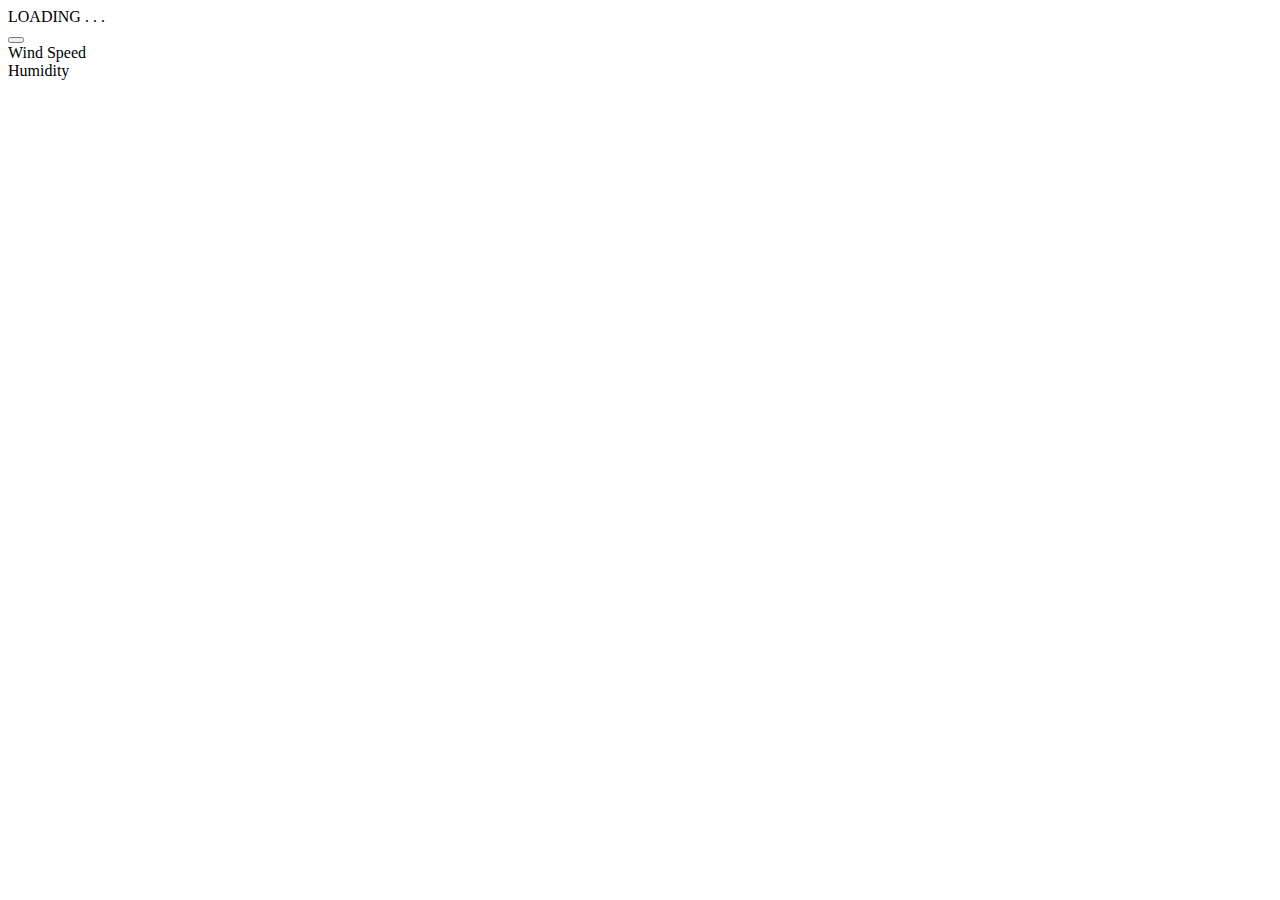
==== local-weather-app/index.html @ c331bcb0 "first commit" ====
<!DOCTYPE html>
<html >
  <head>
    <meta charset="UTF-8">
    <title>Local Weather App</title>
    
    
    
  <!-- <link rel='stylesheet prefetch' href='http://maxcdn.bootstrapcdn.com/bootstrap/3.3.5/css/bootstrap.min.css'> -->

        <link rel="stylesheet" href="https://delvin-tolkadot.c9users.io/FCC/local-weather-app/css/style.css">

    
    
    
  </head>

  <body>

    <!-- 

NOTES
--study
 http://webdesign.tutsplus.com/articles/making-websites-location-aware-with-html5-geolocation--webdesign-10495 & https://developer.mozilla.org/en-US/docs/Web/API/Geolocation/getCurrentPosition
to teach me how to use the Geolocation.getCurrentPosition() function.
--wrote a simple javascript that gets the longtitude & latitude coords of my browser.
-- study
http://openweathermap.org/current
=== to work put how to get send the coordinates and get the weather back
api.openweathermap.org/data/2.5/weather?lat={lat}&lon={lon}
-- study 
https://www.codecademy.com/courses/javascript-beginner-en-EID4t/2/4
=== to understand API's
-- READ 
http://www.smashingmagazine.com/2012/02/beginners-guide-jquery-based-json-api-clients/
http://www.w3schools.com/json/json_http.asp
=== to get a grip on JSON
-->


  
  


<div class="new">
<div id="foo" class="container-fluid" >  
  <div id="day"></div>
  <div id="icon"> LOADING  . . . </div>
  
  
 
  <div id="stats"> 
   
    <div id="tempArea" class="floatLeft">
       
      <button id ="cfToggle"> <div id ="temperature"> </div> </button> 
   </div>
   
    <div id ="windHumidity" class="floatLeft">
      <div id="windSpeed"> Wind Speed</div>
      <div id="humidity">Humidity</div>
   </div>
    
  </div>
  
  
  <h1 id="myLocation"></h1>
  
  </div>
  </div>
    <script src="https://ajax.googleapis.com/ajax/libs/jquery/1.12.4/jquery.min.js"></script>
        <script src="https://delvin-tolkadot.c9users.io/FCC/local-weather-app/js/index.js"></script>

    
    
    
  </body>
</html>
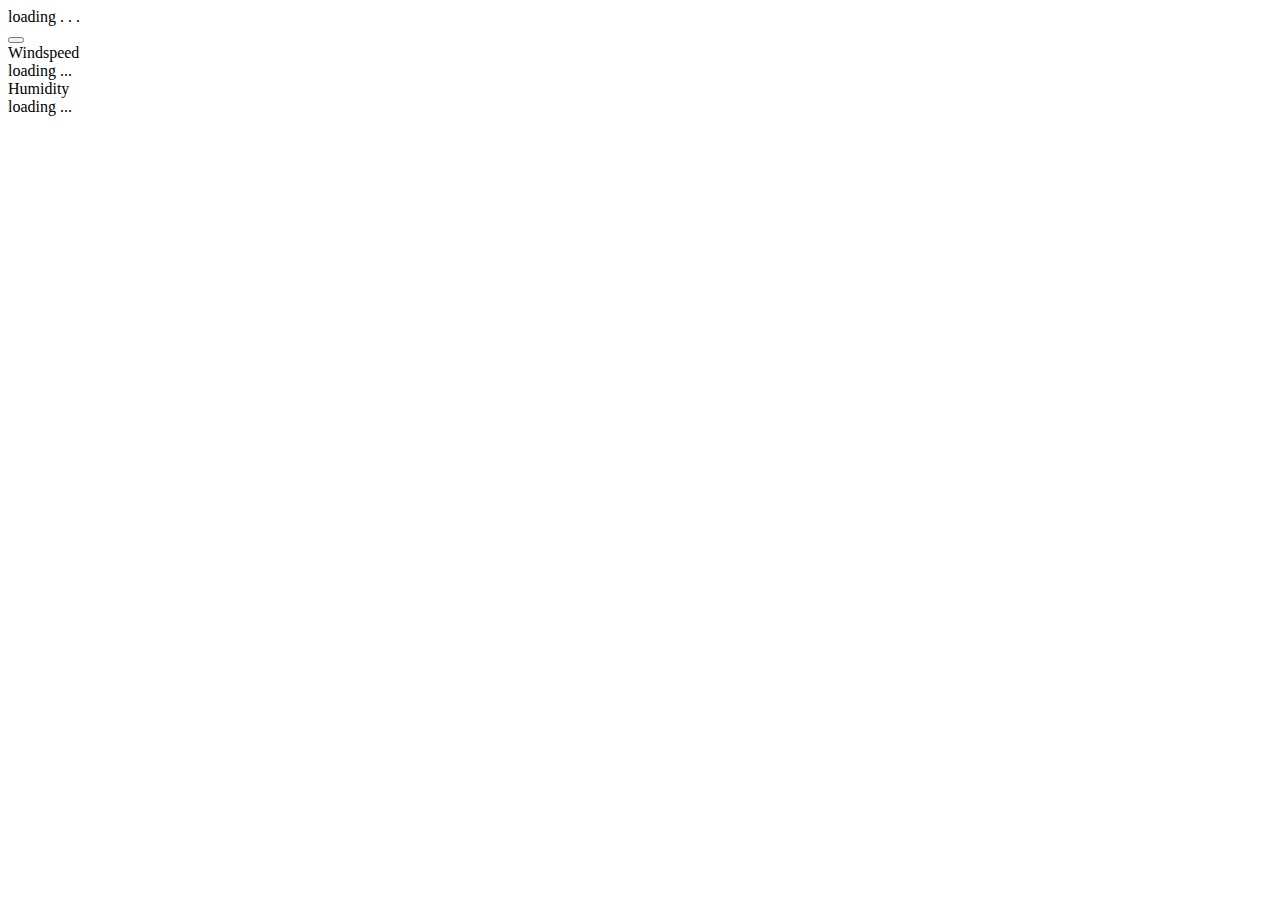
==== commit 60232aa8: "local weather" ====
--- a/local-weather-app/index.html
+++ b/local-weather-app/index.html
@@ -45,7 +45,8 @@
 <div class="new">
 <div id="foo" class="container-fluid" >  
   <div id="day"></div>
-  <div id="icon"> LOADING  . . . </div>
+  <div id="loading"> loading . . .  </div>
+  <div id="icon">  </div>
   
   
  
@@ -57,14 +58,16 @@
    </div>
    
     <div id ="windHumidity" class="floatLeft">
-      <div id="windSpeed"> Wind Speed</div>
-      <div id="humidity">Humidity</div>
+      <div class="center"> Windspeed</div>
+      <div id="windSpeed"> loading ... </div>
+      <div class="center"> Humidity</div>
+      <div id="humidity">loading ... </div>
    </div>
     
   </div>
   
   
-  <h1 id="myLocation"></h1>
+  <div id ="myLocation"> </div>
   
   </div>
   </div>
